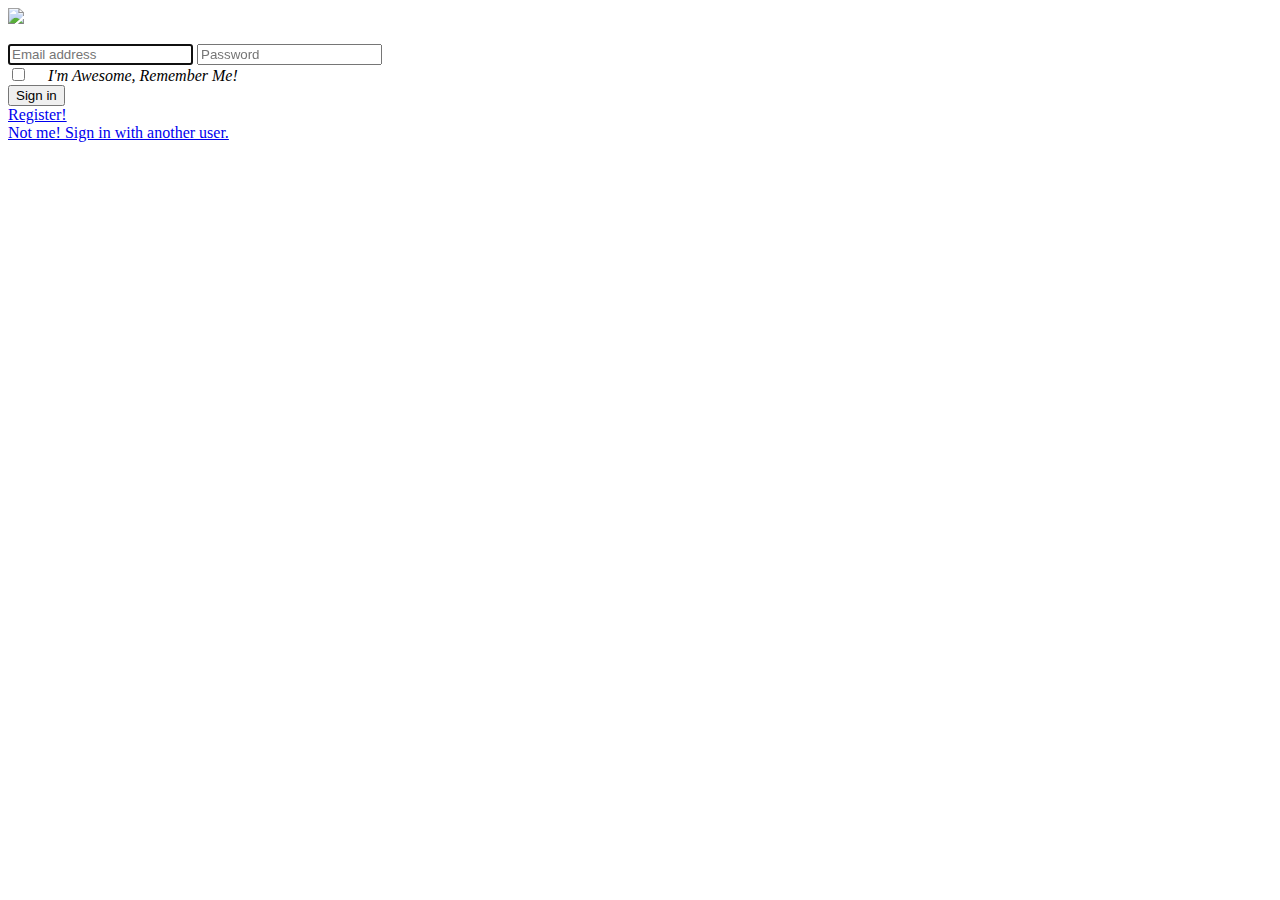
==== Client/index.html @ 6cfe93c7 "Initial Sollution" ====
﻿<!DOCTYPE html>
<html data-ng-app="app">
<head>
    <style>
        /* This helps the ng-show/ng-hide animations start at the right place. */
        /* Since Angular has this but needs to load, this gives us the class early. */
        .ng-hide {
            display: none!important;
        }
    </style>
    <title data-ng-bind="title">Grades Management System</title>
    <meta charset="utf-8" />
    <meta http-equiv="X-UA-Compatible" content="IE=edge, chrome=1" />
    <meta name="viewport" content="width=device-width, initial-scale=1, maximum-scale=1, minimum-scale=1, user-scalable=no" />

    <script>
        // Must be first. IE10 mobile viewport fix
        if ("-ms-user-select" in document.documentElement.style && navigator.userAgent.match(/IEMobile\/10\.0/)) {
            var msViewportStyle = document.createElement("style");
            var mq = "@-ms-viewport{width:auto!important}";
            msViewportStyle.appendChild(document.createTextNode(mq));
            document.getElementsByTagName("head")[0].appendChild(msViewportStyle);
        }
    </script>

    <link href="content/ie10mobile.css" rel="stylesheet" />
    <link href="content/bootstrap.min.css" rel="stylesheet" />
    <link href="content/font-awesome.min.css" rel="stylesheet" />
    <link href="content/toastr.css" rel="stylesheet" />
    <link href="content/customtheme.css" rel="stylesheet">
    <link href="content/styles.css" rel="stylesheet" />
</head>
<body data-ng-controller='loginController as vm'>
    <div>
        <div ng-hide="vm.isLoggedIn()" data-ng-include="'app/Views/login.html'">
        </div>
        <div ng-if="vm.isLoggedIn()" data-ng-include="'/app/layout/shell.html'"></div>
        <div ng-if="vm.isLoggedIn()" id="splash-page" data-ng-show="false">
          <!--  <div class="page-splash">
                <div class="page-splash-message">
                    Grades Management System loading...
                </div>
                <div class="progress progress-striped active page-progress-bar">
                    <div class="bar"></div>
                </div>
            </div>-->
        </div>

    </div>

  <!--  <span data-cc-scroll-to-top ng-if="vm.isLoggedIn()"></span>-->

    <!-- Vendor Scripts -->
    <script src="scripts/jquery-2.1.1.js"></script>
    <script src="scripts/angular.js"></script>
    <script src="scripts/angular-resource.js"></script>
    <script src="scripts/angular-cookies.js"></script>
    <script src="scripts/angular-animate.js"></script>
    <script src="scripts/AngularUI/ui-router.min.js"></script>
    <script src="scripts/angular-route.js"></script>
    <script src="scripts/angular-sanitize.js"></script>
    <script src="scripts/bootstrap.js"></script>
    <script src="scripts/toastr.js"></script>
    <script src="scripts/moment.js"></script>
    <script src="scripts/ui-bootstrap-tpls-0.10.0.js"></script>
    <script src="scripts/spin.js"></script>

    <!-- Bootstrapping -->
    <script src="app/app.js"></script>
    <script src="app/config.js"></script>
    <script src="app/config.exceptionHandler.js"></script>
    <script src="app/config.route.js"></script>

    <!-- common Modules -->
    <script src="app/common/common.js"></script>
    <script src="app/common/logger.js"></script>
    <script src="app/common/spinner.js"></script>

    <!-- common.bootstrap Modules -->
    <script src="app/common/bootstrap/bootstrap.dialog.js"></script>

    <!-- app -->
    <script src="app/Controllers/adminController.js"></script>
    <script src="app/Controllers/dashboardController.js"></script>
      <script src="app/Controllers/loginController.js"></script>
    <script src="app/layout/shellController.js"></script>
    <script src="app/layout/sidebarController.js"></script>
  

    <!-- app Services -->
    <script src="app/Services/datacontext.js"></script>
    <script src="app/Services/directives.js"></script>


      <!-- login Services -->
      <script src="app/Services/authorizationService.js"></script>
      <script src="app/Services/userService.js"></script>
      <script src="app/Services/loginService.js"></script>
</body>
</html>
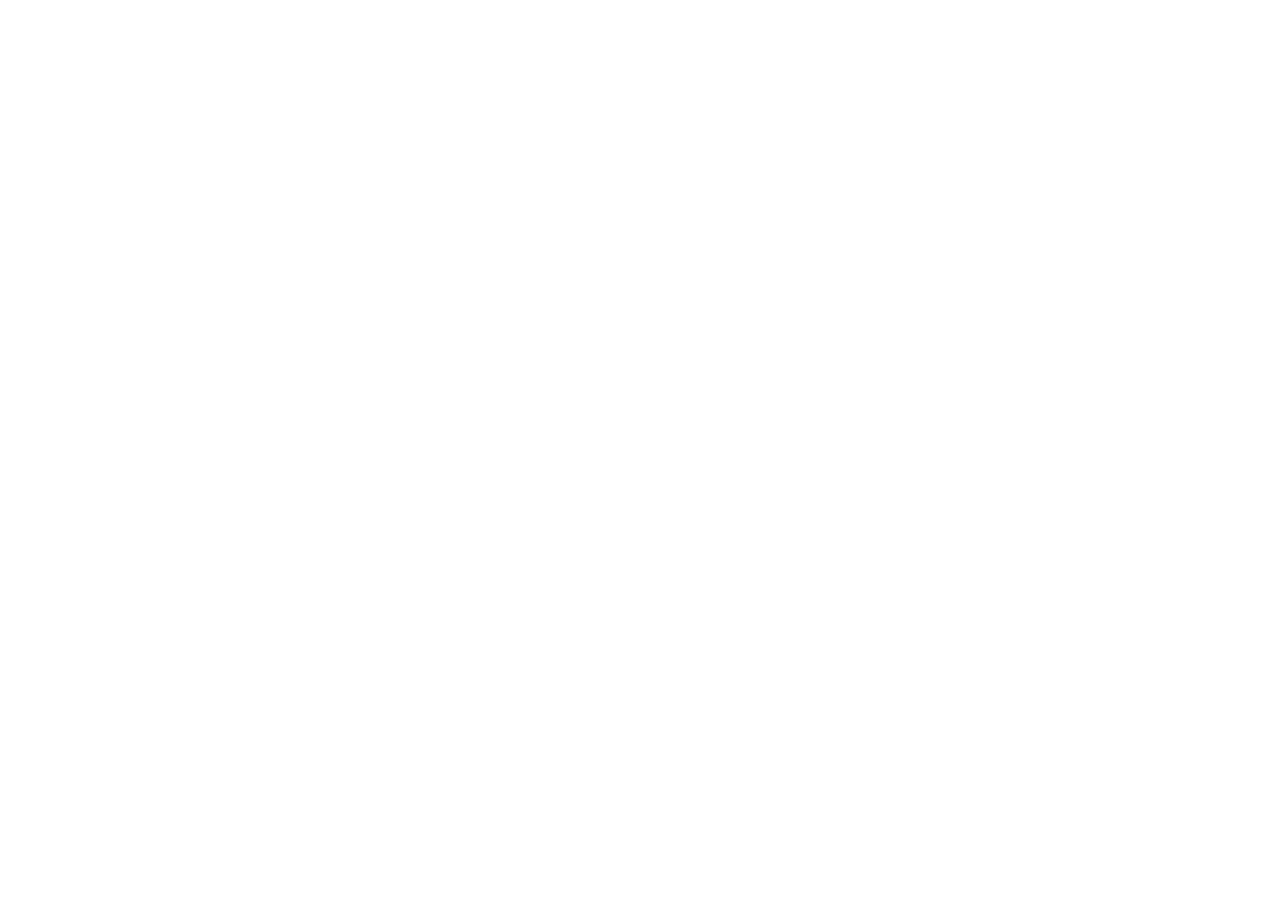
==== commit de50ff81: "Added DAL solution, DB first converted to CodeFirst. Added models, gitignore and enabled HTML5 routi" ====
--- a/Client/index.html
+++ b/Client/index.html
@@ -1,9 +1,11 @@
 ﻿<!DOCTYPE html>
 <html data-ng-app="app">
+
 <head>
     <style>
         /* This helps the ng-show/ng-hide animations start at the right place. */
         /* Since Angular has this but needs to load, this gives us the class early. */
+        
         .ng-hide {
             display: none!important;
         }
@@ -22,7 +24,7 @@
             document.getElementsByTagName("head")[0].appendChild(msViewportStyle);
         }
     </script>
-
+    <base href="/">
     <link href="content/ie10mobile.css" rel="stylesheet" />
     <link href="content/bootstrap.min.css" rel="stylesheet" />
     <link href="content/font-awesome.min.css" rel="stylesheet" />
@@ -30,13 +32,15 @@
     <link href="content/customtheme.css" rel="stylesheet">
     <link href="content/styles.css" rel="stylesheet" />
 </head>
-<body data-ng-controller='loginController as vm'>
+
+<body data-ng-controller='loginController as loginCtrl'>
     <div>
-        <div ng-hide="vm.isLoggedIn()" data-ng-include="'app/Views/login.html'">
-        </div>
-        <div ng-if="vm.isLoggedIn()" data-ng-include="'/app/layout/shell.html'"></div>
-        <div ng-if="vm.isLoggedIn()" id="splash-page" data-ng-show="false">
-          <!--  <div class="page-splash">
+        <div ng-hide="loginCtrl.currentUserData().isLoggedIn" data-ng-include="'app/Views/login.html'"></div>
+
+        <div ng-if="loginCtrl.currentUserData().isLoggedIn" data-ng-include="'/app/layout/shell.html'"></div>
+
+        <div ng-if="loginCtrl.currentUserData().isLoggedIn" id="splash-page" data-ng-show="false">
+            <!--  <div class="page-splash">
                 <div class="page-splash-message">
                     Grades Management System loading...
                 </div>
@@ -48,7 +52,7 @@
 
     </div>
 
-  <!--  <span data-cc-scroll-to-top ng-if="vm.isLoggedIn()"></span>-->
+    <!--  <span data-cc-scroll-to-top ng-if="loginCtrl.currentUserData().isLoggedIn"></span>-->
 
     <!-- Vendor Scripts -->
     <script src="scripts/jquery-2.1.1.js"></script>
@@ -57,7 +61,6 @@
     <script src="scripts/angular-cookies.js"></script>
     <script src="scripts/angular-animate.js"></script>
     <script src="scripts/AngularUI/ui-router.min.js"></script>
-    <script src="scripts/angular-route.js"></script>
     <script src="scripts/angular-sanitize.js"></script>
     <script src="scripts/bootstrap.js"></script>
     <script src="scripts/toastr.js"></script>
@@ -82,19 +85,17 @@
     <!-- app -->
     <script src="app/Controllers/adminController.js"></script>
     <script src="app/Controllers/dashboardController.js"></script>
-      <script src="app/Controllers/loginController.js"></script>
-    <script src="app/layout/shellController.js"></script>
-    <script src="app/layout/sidebarController.js"></script>
-  
+    <script src="app/Controllers/loginController.js"></script>
+    <script src="app/Controllers/shellController.js"></script>
 
     <!-- app Services -->
     <script src="app/Services/datacontext.js"></script>
     <script src="app/Services/directives.js"></script>
 
+    <!-- login Services -->
+    <script src="app/Services/authorizationService.js"></script>
+    <script src="app/Services/userService.js"></script>
+    <script src="app/Services/loginService.js"></script>
+</body>
 
-      <!-- login Services -->
-      <script src="app/Services/authorizationService.js"></script>
-      <script src="app/Services/userService.js"></script>
-      <script src="app/Services/loginService.js"></script>
-</body>
-</html>
+</html>